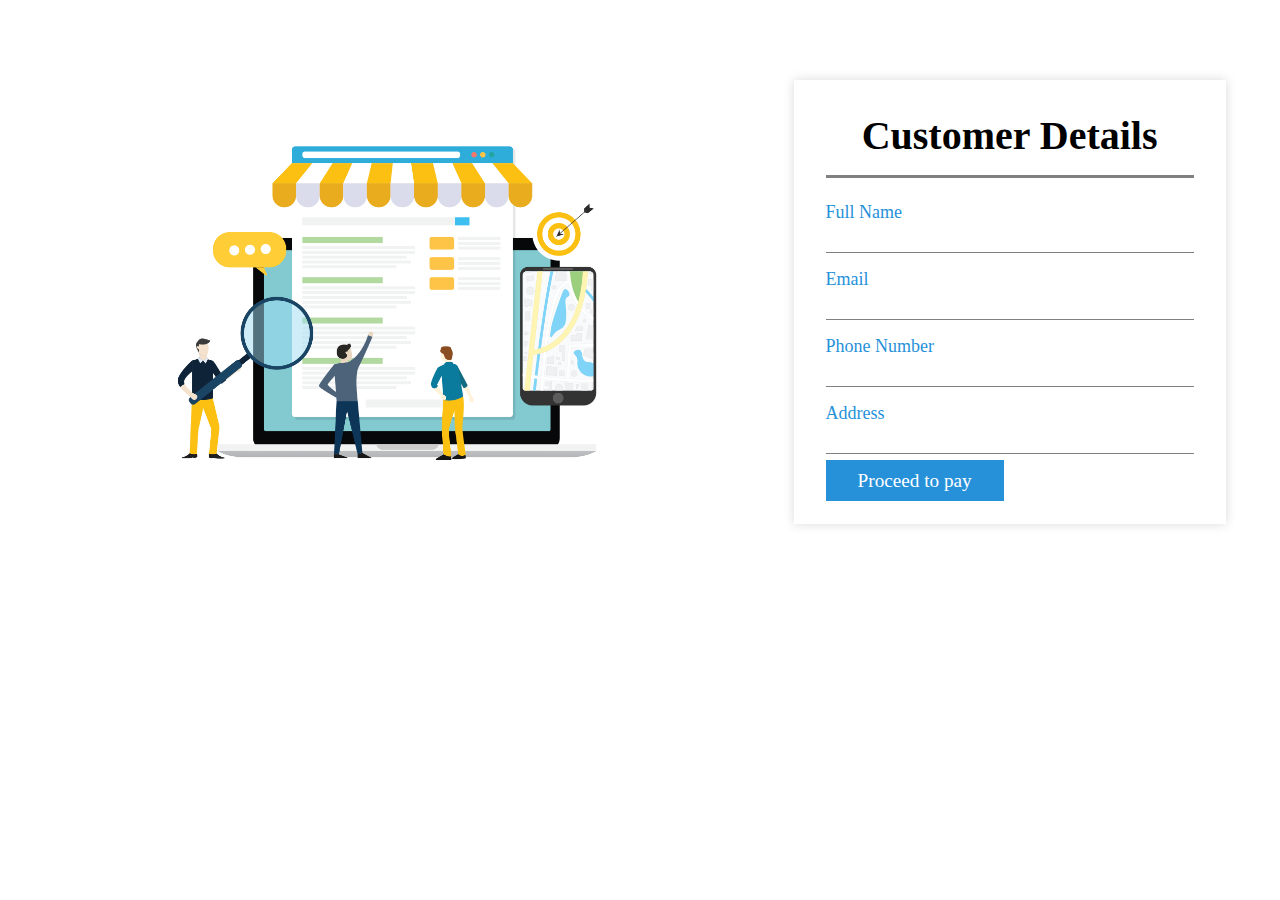
==== custdetails.html @ 55a6abf2 "added changes" ====
<!DOCTYPE html>
<html lang="en">

<head>
    <meta charset="UTF-8">
    <meta http-equiv="X-UA-Compatible" content="IE=edge">
    <meta name="viewport" content="width=device-width, initial-scale=1.0">
    <title>Customer Details</title>
    <link rel="stylesheet" href="./styles/register.css">
</head>

<body>
    <div class="center_left">
        <img src="./Register-Qr.png" alt="">
    </div>
    <div class="register">
        <form  method="post"   >
            <h1>Customer Details</h1>
            <div class="txt_field">
                <label>Full Name</label><br>
                <input type="text" name="full_name" id="full_name"  required>
            </div>
            <div class="txt_field">
                <label>Email</label><br>
                <input type="email" name="email" onchange="check_email()" oninput="check_email()" id="email"  required>
            </div>
            <div id="roll_div" class="txt_field">
                <label>Phone Number</label><br>
                <input type="text" name="roll_number"  oninput="check_roll()" onchange="check_roll()"  id="roll" required>
            </div>
            <div class="txt_field">
                <label>Address</label><br>
                <span></span>
                <input type="text" name="password" id="today"  onchange="check_pass()" oninput="check_pass()" 
                    required>
            </div>
                <a href="./payment.html">Proceed to pay</a>
            </form>
    </div>
    
    <script src="./script/register.js"></script>
</body>

</html>
---- styles/register.css ----
* {
    margin: 0;
    padding: 0;
    box-sizing: border-box;
    font-family: Georgia, 'Times New Roman', Times, serif
}

body {
    height: 100%;
    width: 100%;
    display: flex;
}

.center_left {
    display: flex;
    /* margin: 2rem; */
    margin-top: 5rem;
    align-items: center;
    justify-content: center;
    width: 62%;
}

.center_left img {
    width: 85%;
}

#name_err{
    font-size: small;
    color: red;
    margin-top: 0.2rem;
    margin-bottom: 01rem;   
}

#email_err {
    font-size: small;
    color: red;
    margin-top: 0.2rem;
    margin-bottom: 01rem;
}

#pass_err {
    font-size: small;
    color: red;
    margin-top: 0.2rem;
    margin-bottom: 01rem;
}

#c_pass_err {
    font-size: small;
    color: red;
    margin-top: 0.2rem;
    margin-bottom: 01rem;
}

#roll_err {
    font-size: small;
    color: red;
    margin-top: 0.2rem;
    margin-bottom: 01rem;
}


@media screen and (max-width:950px) {
.center_left {
    display: flex;
    margin: 0;
    width: 0;
}

.center_left img {
    width: 0;
    display: none;
}

.register {
    display: flex;
    align-items: center;
    justify-content: center;
    width: 100%;
    
}

.register form {
    /* box-sizing: border-box;
    left: 50vw;
    width: 90%;
    transform: translate(0%, -110%);
    */
    left: 50;
    width: 100%;
    max-width: 23rem;
    /* border: 0.3rem solid grey; */
    box-shadow: 0px 0px 10px rgba(70, 70, 70, 0.2);
    /* border-radius: 1.5rem; */
    padding: 2rem;
    align-items: center;
    justify-content: center;
    /* height: fit-content; */
}
}

.register {
    display: flex;
    align-items: center;
    justify-content: center;
    /* width: 100%; */
}


.register select {
    margin-top: 0.5rem;
    margin-bottom: 2rem;
    background-color: #2691d9;
    color: white;
    border: none;
    /* border-radius: 1rem; */
    padding: 0.5rem;
    font-size: medium;
}

.register form {
    width: 27rem;
    align-items: center;
    justify-content: center;
    margin-top: 5rem;
    /* border: 0.3rem solid grey; */
    box-shadow: 0px 0px 10px rgba(70, 70, 70, 0.2);
    /* border-radius: 1.5rem; */
    padding: 2rem;
}

form h1 {
    font-size: 2.5rem;
    font-weight: bold;
    text-align: center;
    margin-bottom: 2rem;
    padding-bottom: 1rem;
    border-bottom: 0.2rem solid gray;
    margin-bottom: 1.5rem;
}

form label {
    font-size: large;
    margin-top: 2rem;
    left: 1rem;
    color: #2691d9;
}

form input {
    border: none;
    margin-top: 0.5rem;
    border-bottom: 0.1rem solid grey;
    margin-bottom: 1rem;
    outline: none;
    background: none;
    width: 100%;
    font-size: large;
}

form .button {
    background-color: #2691d9;
    color: white;
    border: none;
    width: 40%;
    
    /* border-radius: 0.5rem; */
    cursor: pointer;
    padding: 0.5rem;
    font-size: larger;
    /* font-weight: bold; */
}

button:hover {
    background-color: #4070f4;
}

.pass {
    color: grey;
    /* margin: 0.5rem ; */
    margin-bottom: 1rem;
    font-size: large;
}

.signup_link {
    font-size: large;
    margin-top: 0.5rem;
    margin-left: 4rem;
}

a{
    text-decoration: none;
    /* width: 40%; */
    color: white;
    background-color: #2691d9;
    margin-top: 1rem;
    /* margin-left: 25%; */
    padding: 0.6rem; 
    padding-left: 2rem;
    padding-right: 2rem; 
    font-size: larger;
    /* border-radius: 0.5rem; */
    margin-top: 1rem;
}

.signup_link a:hover {
    text-decoration: underline;
    /* font-size: larger; */
    color: #4070f4;
}
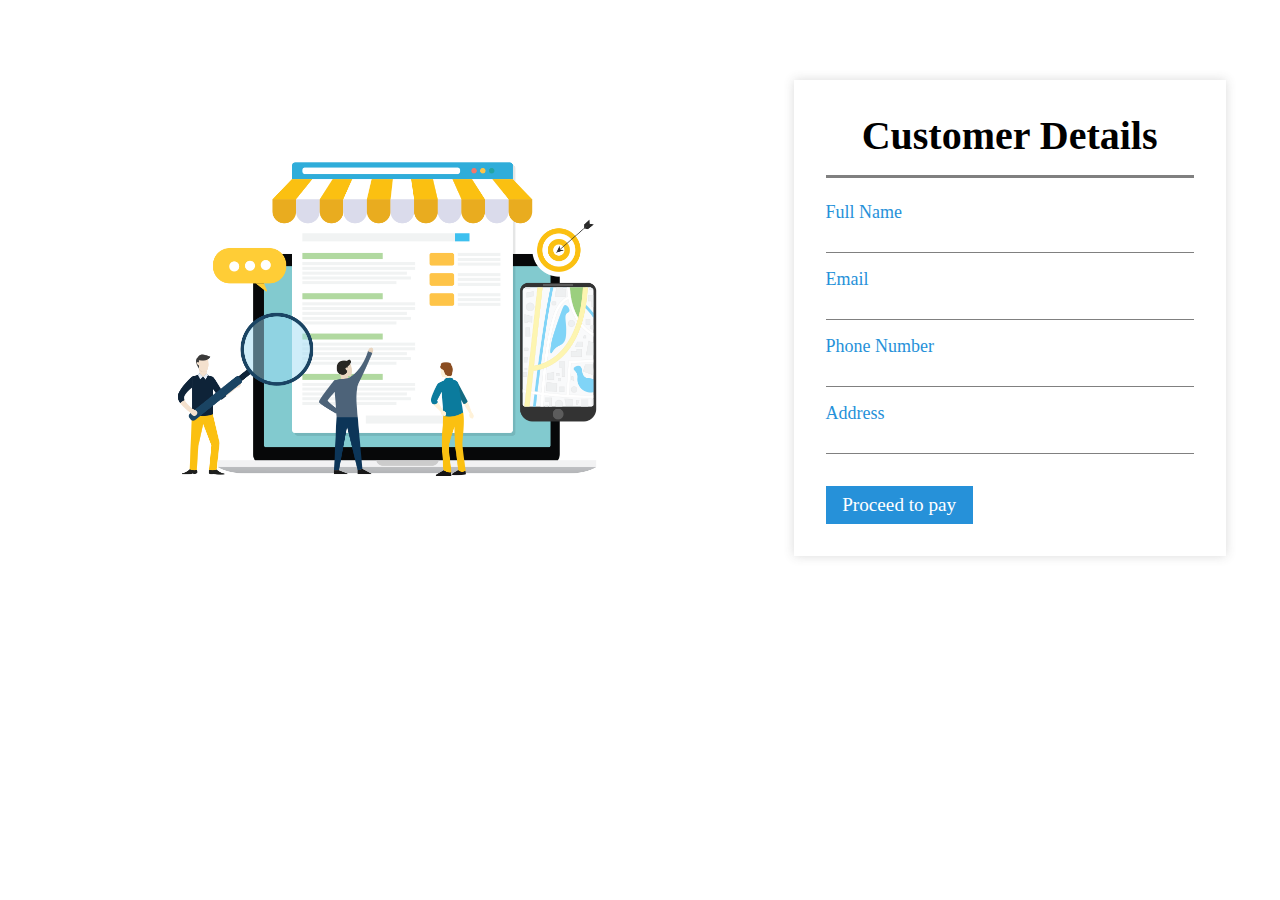
==== commit 2b314be1: "styles modified" ====
--- a/custdetails.html
+++ b/custdetails.html
@@ -14,7 +14,7 @@
         <img src="./Register-Qr.png" alt="">
     </div>
     <div class="register">
-        <form  method="post"   >
+        <form  onsubmit="proceed()" method="post"   >
             <h1>Customer Details</h1>
             <div class="txt_field">
                 <label>Full Name</label><br>
@@ -26,18 +26,23 @@
             </div>
             <div id="roll_div" class="txt_field">
                 <label>Phone Number</label><br>
-                <input type="text" name="roll_number"  oninput="check_roll()" onchange="check_roll()"  id="roll" required>
+                <input type="text" name="roll_number" id="roll" required>
             </div>
             <div class="txt_field">
                 <label>Address</label><br>
                 <span></span>
-                <input type="text" name="password" id="today"  onchange="check_pass()" oninput="check_pass()" 
-                    required>
+                <input type="text" name="password" id="today"  required>
             </div>
-                <a href="./payment.html">Proceed to pay</a>
+            <button class="button" id="btn" type="submit">
+                Proceed to pay
+            </button>
             </form>
     </div>
-    
+    <script>
+        const proceed=()=>{
+            window.location.href = "./payment.html";
+        }
+    </script>
     <script src="./script/register.js"></script>
 </body>
 
--- a/styles/register.css
+++ b/styles/register.css
@@ -162,7 +162,13 @@
     color: white;
     border: none;
     width: 40%;
-    
+    color: white;
+    background-color: #2691d9;
+    margin-top: 1rem;
+    /* margin-left: 25%; */
+    padding: 0.6rem; 
+    padding-left: 2rem;
+    padding-right: 2rem; 
     /* border-radius: 0.5rem; */
     cursor: pointer;
     padding: 0.5rem;
@@ -199,7 +205,6 @@
     padding-right: 2rem; 
     font-size: larger;
     /* border-radius: 0.5rem; */
-    margin-top: 1rem;
 }
 
 .signup_link a:hover {
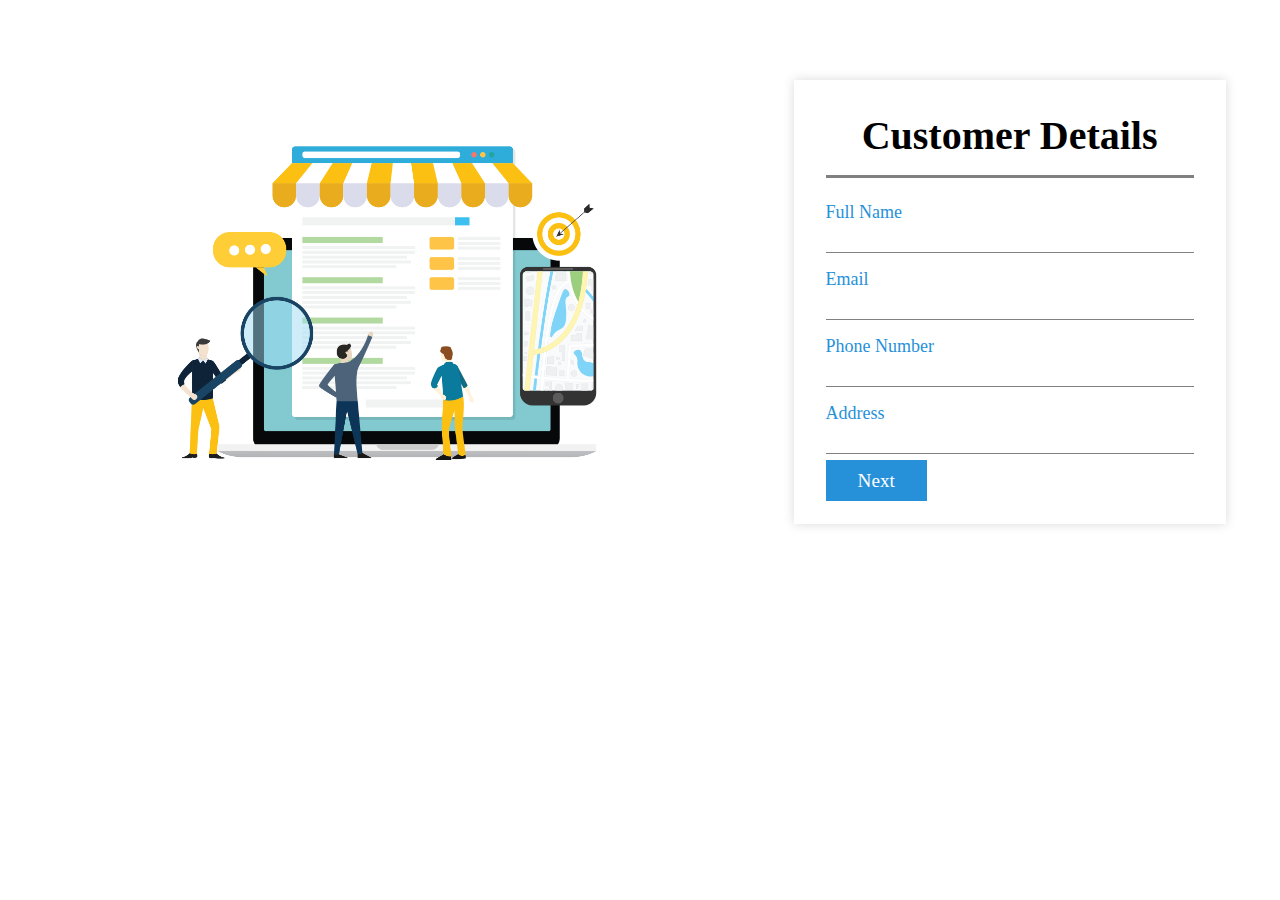
==== commit 922905e4: "styles modified" ====
--- a/custdetails.html
+++ b/custdetails.html
@@ -14,7 +14,7 @@
         <img src="./Register-Qr.png" alt="">
     </div>
     <div class="register">
-        <form  onsubmit="proceed()" method="post"   >
+        <form  method="post"   >
             <h1>Customer Details</h1>
             <div class="txt_field">
                 <label>Full Name</label><br>
@@ -33,16 +33,13 @@
                 <span></span>
                 <input type="text" name="password" id="today"  required>
             </div>
-            <button class="button" id="btn" type="submit">
+            <!-- <button onclick="proceed()" class="button" id="btn" type="submit">
                 Proceed to pay
-            </button>
-            </form>
+            </button> -->
+            <a href="./payment.html">Next</a>
+    
+        </form>
     </div>
-    <script>
-        const proceed=()=>{
-            window.location.href = "./payment.html";
-        }
-    </script>
     <script src="./script/register.js"></script>
 </body>
 
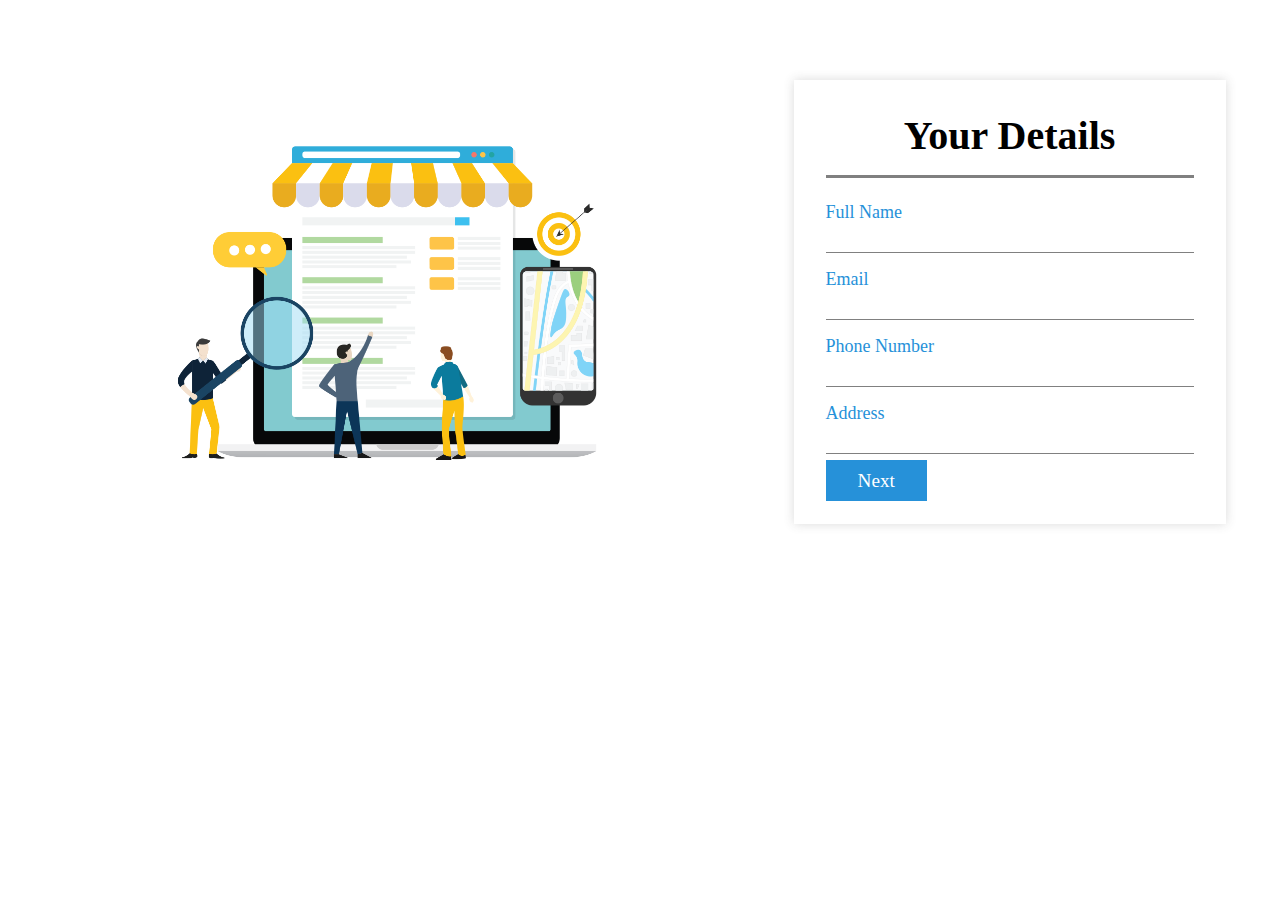
==== commit d1936ede: "styles modified" ====
--- a/custdetails.html
+++ b/custdetails.html
@@ -15,7 +15,7 @@
     </div>
     <div class="register">
         <form  method="post"   >
-            <h1>Customer Details</h1>
+            <h1>Your Details</h1>
             <div class="txt_field">
                 <label>Full Name</label><br>
                 <input type="text" name="full_name" id="full_name"  required>
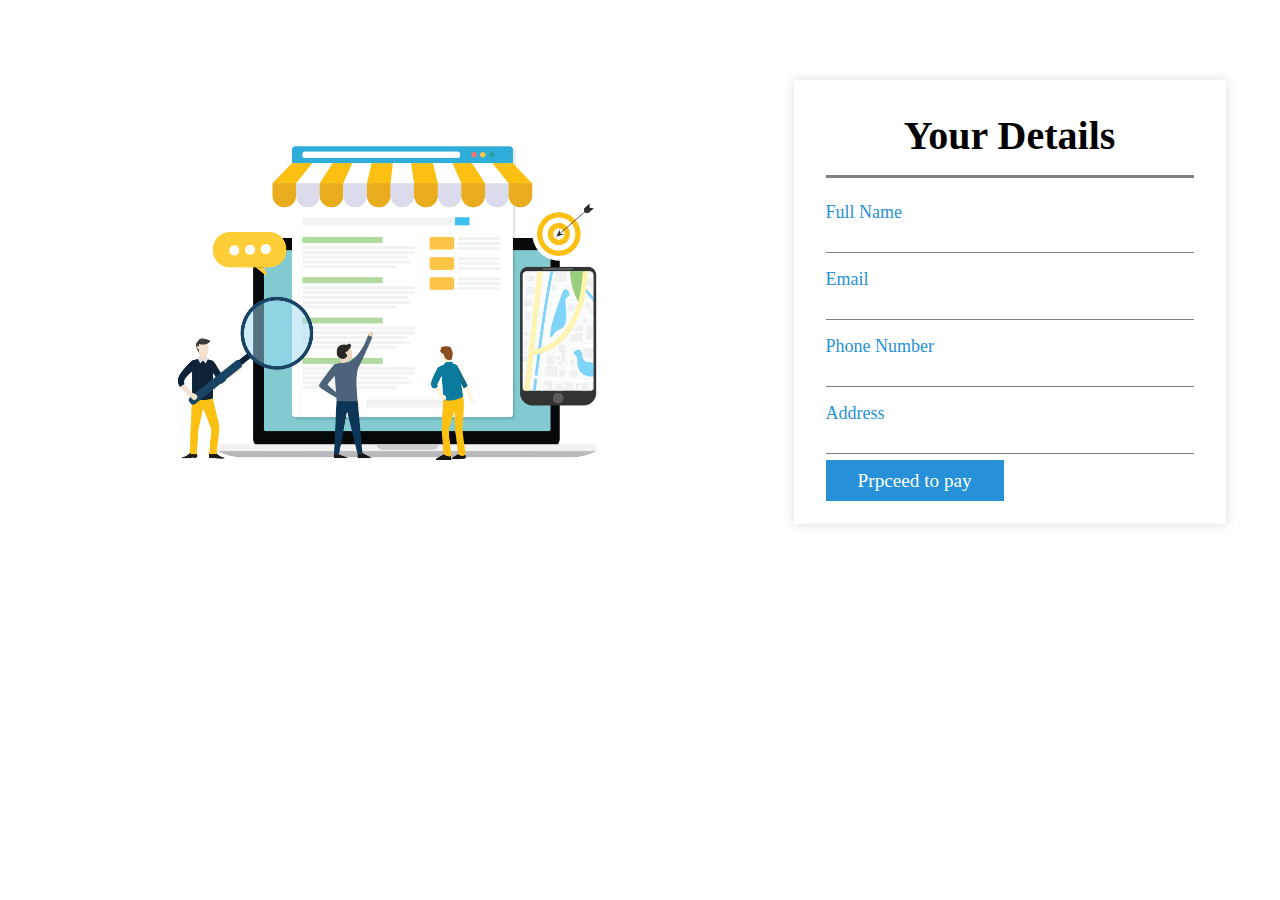
==== commit e8f15ad3: "final commit" ====
--- a/custdetails.html
+++ b/custdetails.html
@@ -36,11 +36,11 @@
             <!-- <button onclick="proceed()" class="button" id="btn" type="submit">
                 Proceed to pay
             </button> -->
-            <a href="./payment.html">Next</a>
+            <a onclick="proceed()" >Prpceed to pay</a>
     
         </form>
     </div>
-    <script src="./script/register.js"></script>
+    <script src="./script/custDetails.js"></script>
 </body>
 
 </html>--- a/styles/register.css
+++ b/styles/register.css
@@ -201,6 +201,7 @@
     margin-top: 1rem;
     /* margin-left: 25%; */
     padding: 0.6rem; 
+    cursor: pointer;
     padding-left: 2rem;
     padding-right: 2rem; 
     font-size: larger;
